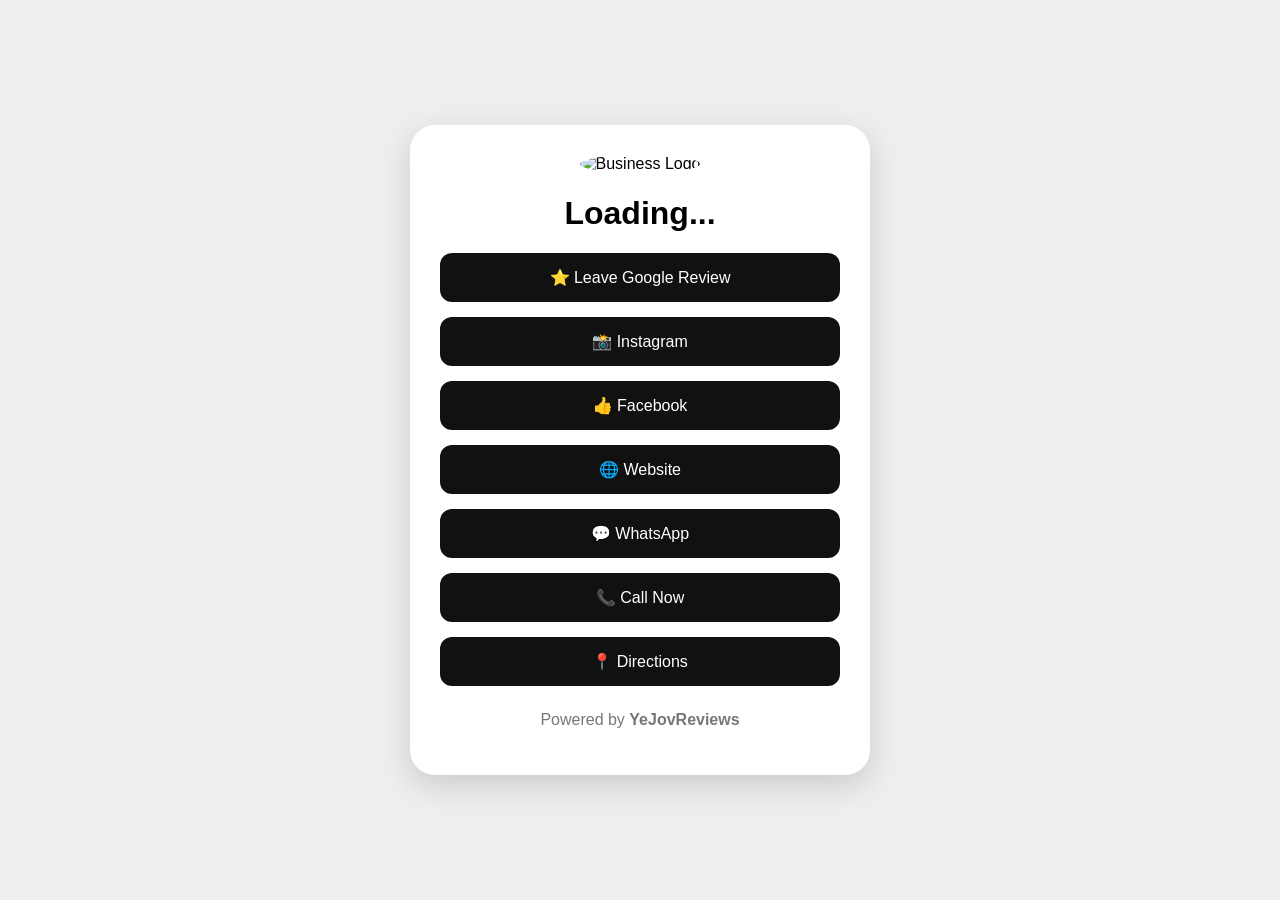
==== index.html @ 68aa6cd4 "Update index.html" ====
<!DOCTYPE html>
<html>
<head>
  <meta name="viewport" content="width=device-width, initial-scale=1.0">
  <title>YeJovReviews</title>
  <link rel="stylesheet" href="style.css">
</head>

<body>

  <div class="card">

    <img id="logo" src="assets/logo.png" alt="Business Logo">

    <h1 id="businessName">Loading...</h1>

    <p id="tagline"></p>

    <div class="buttons">

      <a id="google" target="_blank">
        ⭐ Leave Google Review
      </a>

      <a id="instagram" target="_blank">
        📸 Instagram
      </a>

      <a id="facebook" target="_blank">
        👍 Facebook
      </a>

      <a id="website" target="_blank">
        🌐 Website
      </a>

      <a id="whatsapp" target="_blank">
        💬 WhatsApp
      </a>

      <a id="phone" target="_blank">
        📞 Call Now
      </a>

      <a id="location" target="_blank">
        📍 Directions
      </a>

    </div>

    <p class="footer">
      Powered by <strong>YeJovReviews</strong>
    </p>

  </div>

  <script type="module" src="script.js"></script>

</body>
</html>
---- style.css ----
body{

margin:0;

font-family:Arial, sans-serif;

background:#eeeeee;

height:100vh;

display:flex;

align-items:center;

justify-content:center;

}


.card{

background:white;

width:90%;

max-width:400px;

padding:30px;

border-radius:25px;

text-align:center;

box-shadow:0 10px 30px rgba(0,0,0,0.15);

}


#logo{

width:100px;

height:100px;

border-radius:50%;

}


.buttons a{

display:block;

margin:15px 0;

padding:15px;

background:#111;

color:white;

border-radius:12px;

text-decoration:none;

}


.footer{

margin-top:25px;

color:#777;

}
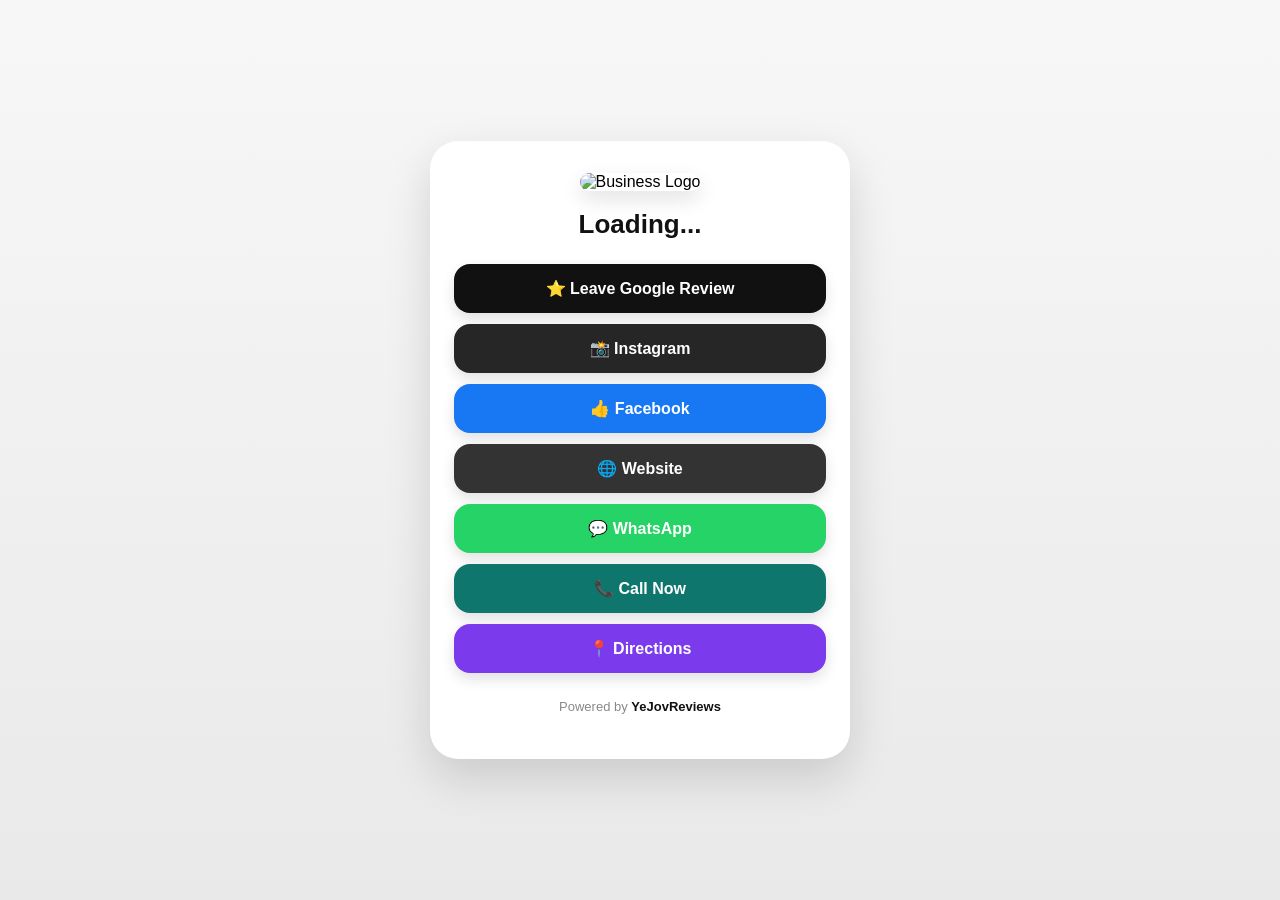
==== commit 0809f9da: "Update index.html" ====
--- a/index.html
+++ b/index.html
@@ -3,8 +3,7 @@
 <head>
   <meta name="viewport" content="width=device-width, initial-scale=1.0">
   <title>YeJovReviews</title>
-  <link rel="stylesheet" href="style.css">
-</head>
+<link rel="stylesheet" href="style.css?v=9"></head>
 
 <body>
 
@@ -54,7 +53,6 @@
 
   </div>
 
-  <script type="module" src="script.js"></script>
-
+<script type="module" src="script.js?v=2"></script>
 </body>
 </html>
--- a/style.css
+++ b/style.css
@@ -1,75 +1,107 @@
-body{
-
-margin:0;
-
-font-family:Arial, sans-serif;
-
-background:#eeeeee;
-
-height:100vh;
-
-display:flex;
-
-align-items:center;
-
-justify-content:center;
-
+* {
+  box-sizing: border-box;
 }
 
-
-.card{
-
-background:white;
-
-width:90%;
-
-max-width:400px;
-
-padding:30px;
-
-border-radius:25px;
-
-text-align:center;
-
-box-shadow:0 10px 30px rgba(0,0,0,0.15);
-
+body {
+  margin: 0;
+  font-family: Arial, Helvetica, sans-serif;
+  background: linear-gradient(180deg, #f7f7f7, #e9e9e9);
+  min-height: 100vh;
+  display: flex;
+  justify-content: center;
+  align-items: center;
+  padding: 20px;
 }
 
-
-#logo{
-
-width:100px;
-
-height:100px;
-
-border-radius:50%;
-
+.card {
+  background: white;
+  width: 100%;
+  max-width: 420px;
+  padding: 32px 24px;
+  border-radius: 28px;
+  text-align: center;
+  box-shadow: 0 18px 45px rgba(0, 0, 0, 0.14);
 }
 
-
-.buttons a{
-
-display:block;
-
-margin:15px 0;
-
-padding:15px;
-
-background:#111;
-
-color:white;
-
-border-radius:12px;
-
-text-decoration:none;
-
+#logo {
+  width: 105px;
+  height: 105px;
+  object-fit: cover;
+  border-radius: 24px;
+  margin-bottom: 18px;
+  box-shadow: 0 8px 20px rgba(0, 0, 0, 0.12);
 }
 
+h1 {
+  margin: 0;
+  font-size: 26px;
+  line-height: 1.2;
+  color: #111;
+}
 
-.footer{
+#tagline {
+  margin: 12px 0 24px;
+  color: #666;
+  font-size: 15px;
+  line-height: 1.5;
+}
 
-margin-top:25px;
+.buttons {
+  margin-top: 10px;
+}
 
-color:#777;
+.buttons a {
+  display: block;
+  width: 100%;
+  padding: 15px 16px;
+  margin: 11px 0;
+  background: #111;
+  color: white;
+  border-radius: 16px;
+  text-decoration: none;
+  font-size: 16px;
+  font-weight: 600;
+  box-shadow: 0 6px 14px rgba(0, 0, 0, 0.12);
+}
 
+.buttons a:active {
+  transform: scale(0.98);
 }
+
+#google {
+  background: #111;
+}
+
+#instagram {
+  background: #262626;
+}
+
+#facebook {
+  background: #1877f2;
+}
+
+#website {
+  background: #333;
+}
+
+#whatsapp {
+  background: #25d366;
+}
+
+#phone {
+  background: #0f766e;
+}
+
+#location {
+  background: #7c3aed;
+}
+
+.footer {
+  margin-top: 26px;
+  color: #888;
+  font-size: 13px;
+}
+
+.footer strong {
+  color: #111;
+}
